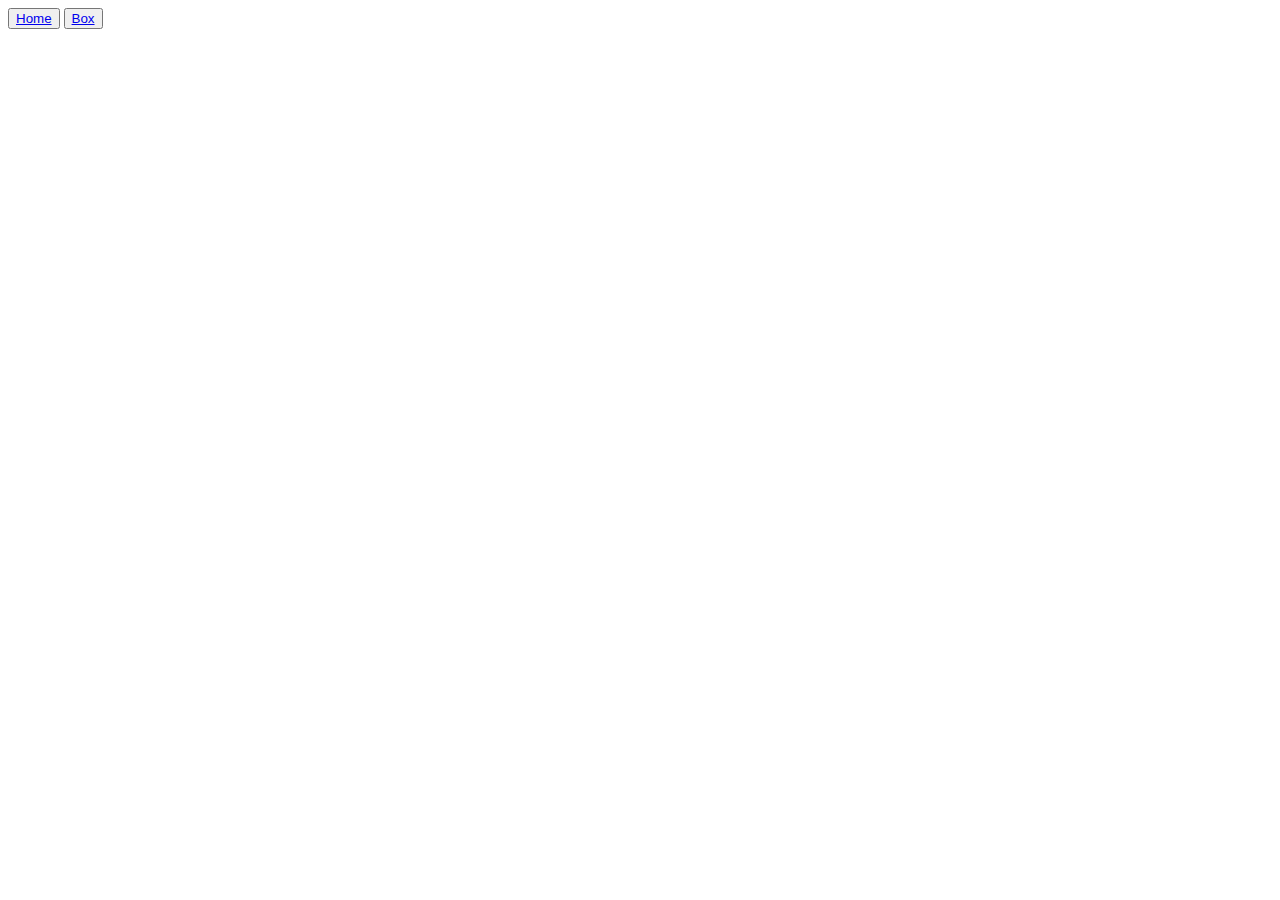
==== index.html @ a0882003 "bootstrap" ====
<!DOCTYPE html>
<html lang="fr">
<head>
    <meta charset="UTF-8">
    <meta http-equiv="X-UA-Compatible" content="IE=edge">
    <meta name="viewport" content="width=device-width, initial-scale=1.0">
    <link rel="stylesheet" href="style.css">
    <link href="https://cdn.jsdelivr.net/npm/bootstrap@5.3.0/dist/css/bootstrap.min.css" rel="stylesheet" integrity="sha384-9ndCyUaIbzAi2FUVXJi0CjmCapSmO7SnpJef0486qhLnuZ2cdeRhO02iuK6FUUVM" crossorigin="anonymous">
    <title>Home</title>
</head>
<body>
    <header>
        <nav>
            <div>
                <button><a href="index.html">Home</a></button>
                <button><a href="box.html">Box</a></button>
            </div>
        </nav>
    </header>
    <h1></h1>



    <script src="https://cdn.jsdelivr.net/npm/bootstrap@5.3.0/dist/js/bootstrap.bundle.min.js" integrity="sha384-geWF76RCwLtnZ8qwWowPQNguL3RmwHVBC9FhGdlKrxdiJJigb/j/68SIy3Te4Bkz" crossorigin="anonymous"></script>
    
</body>
</html>
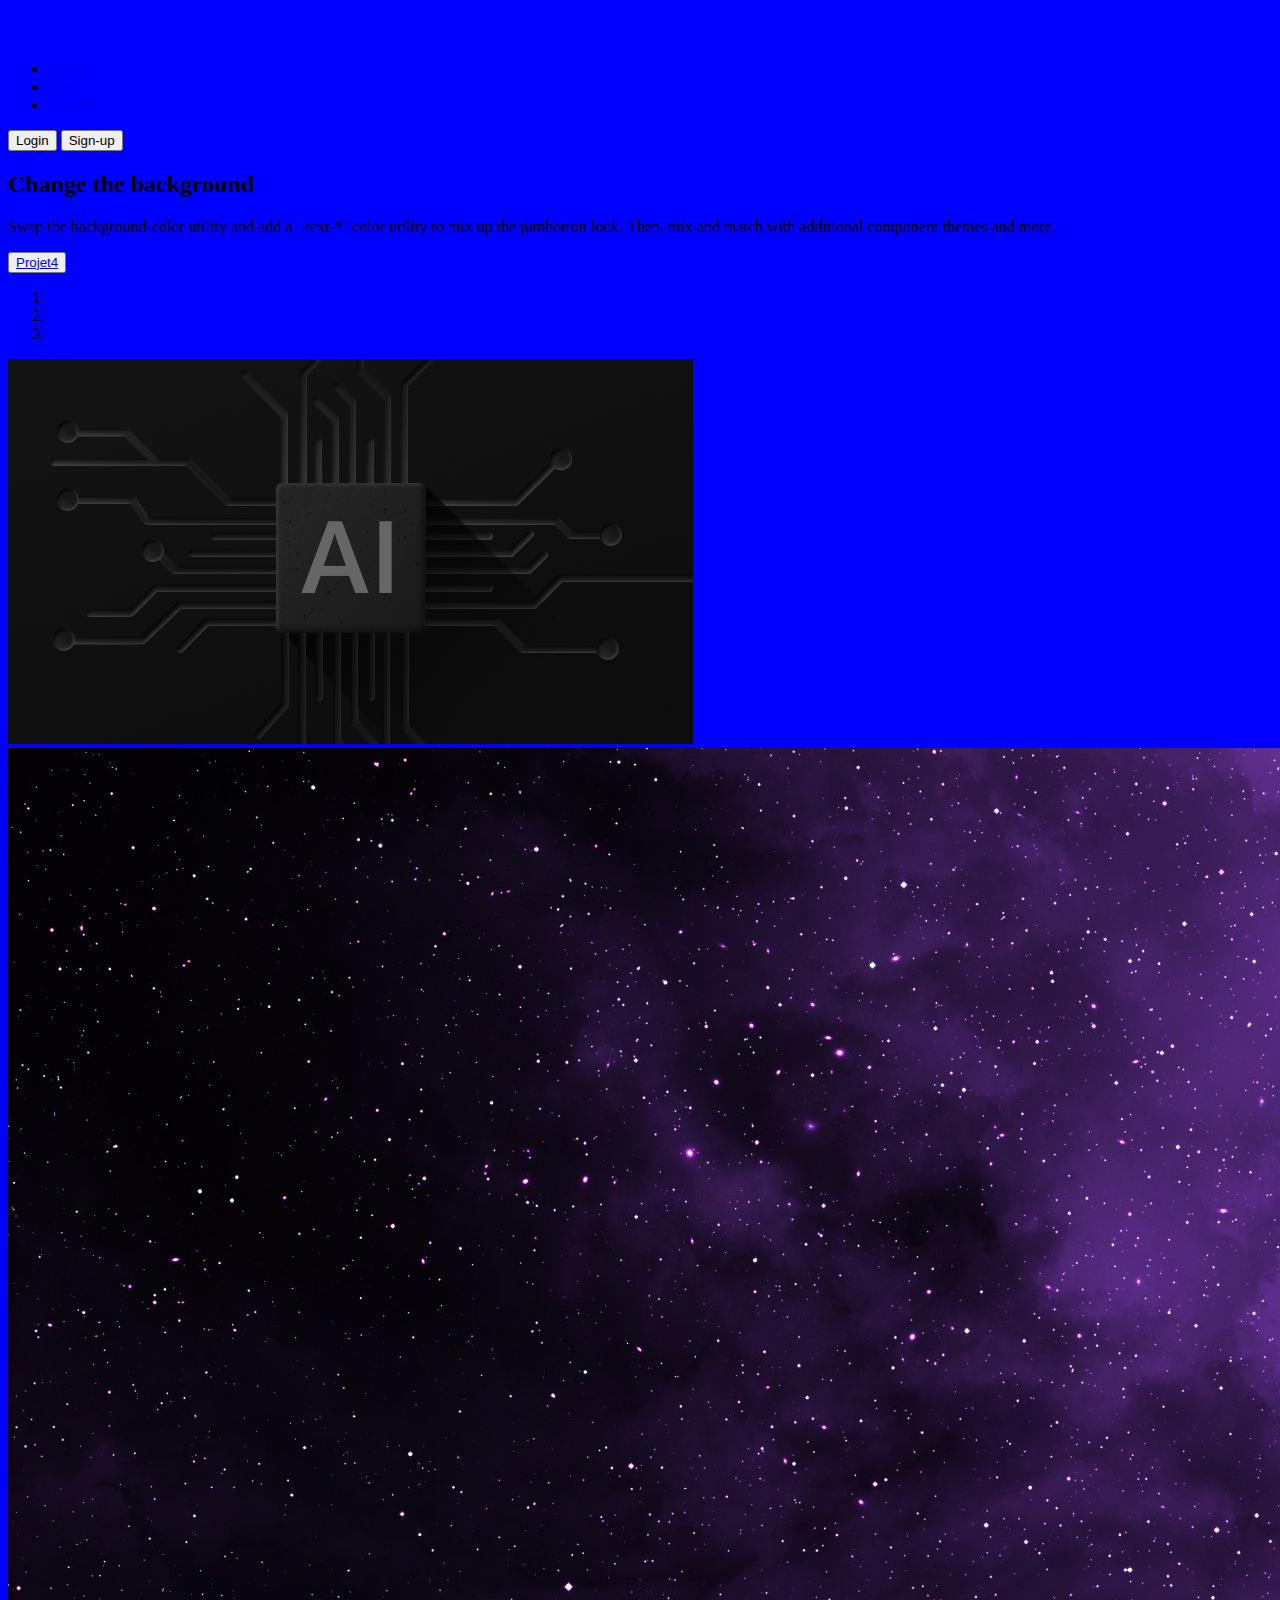
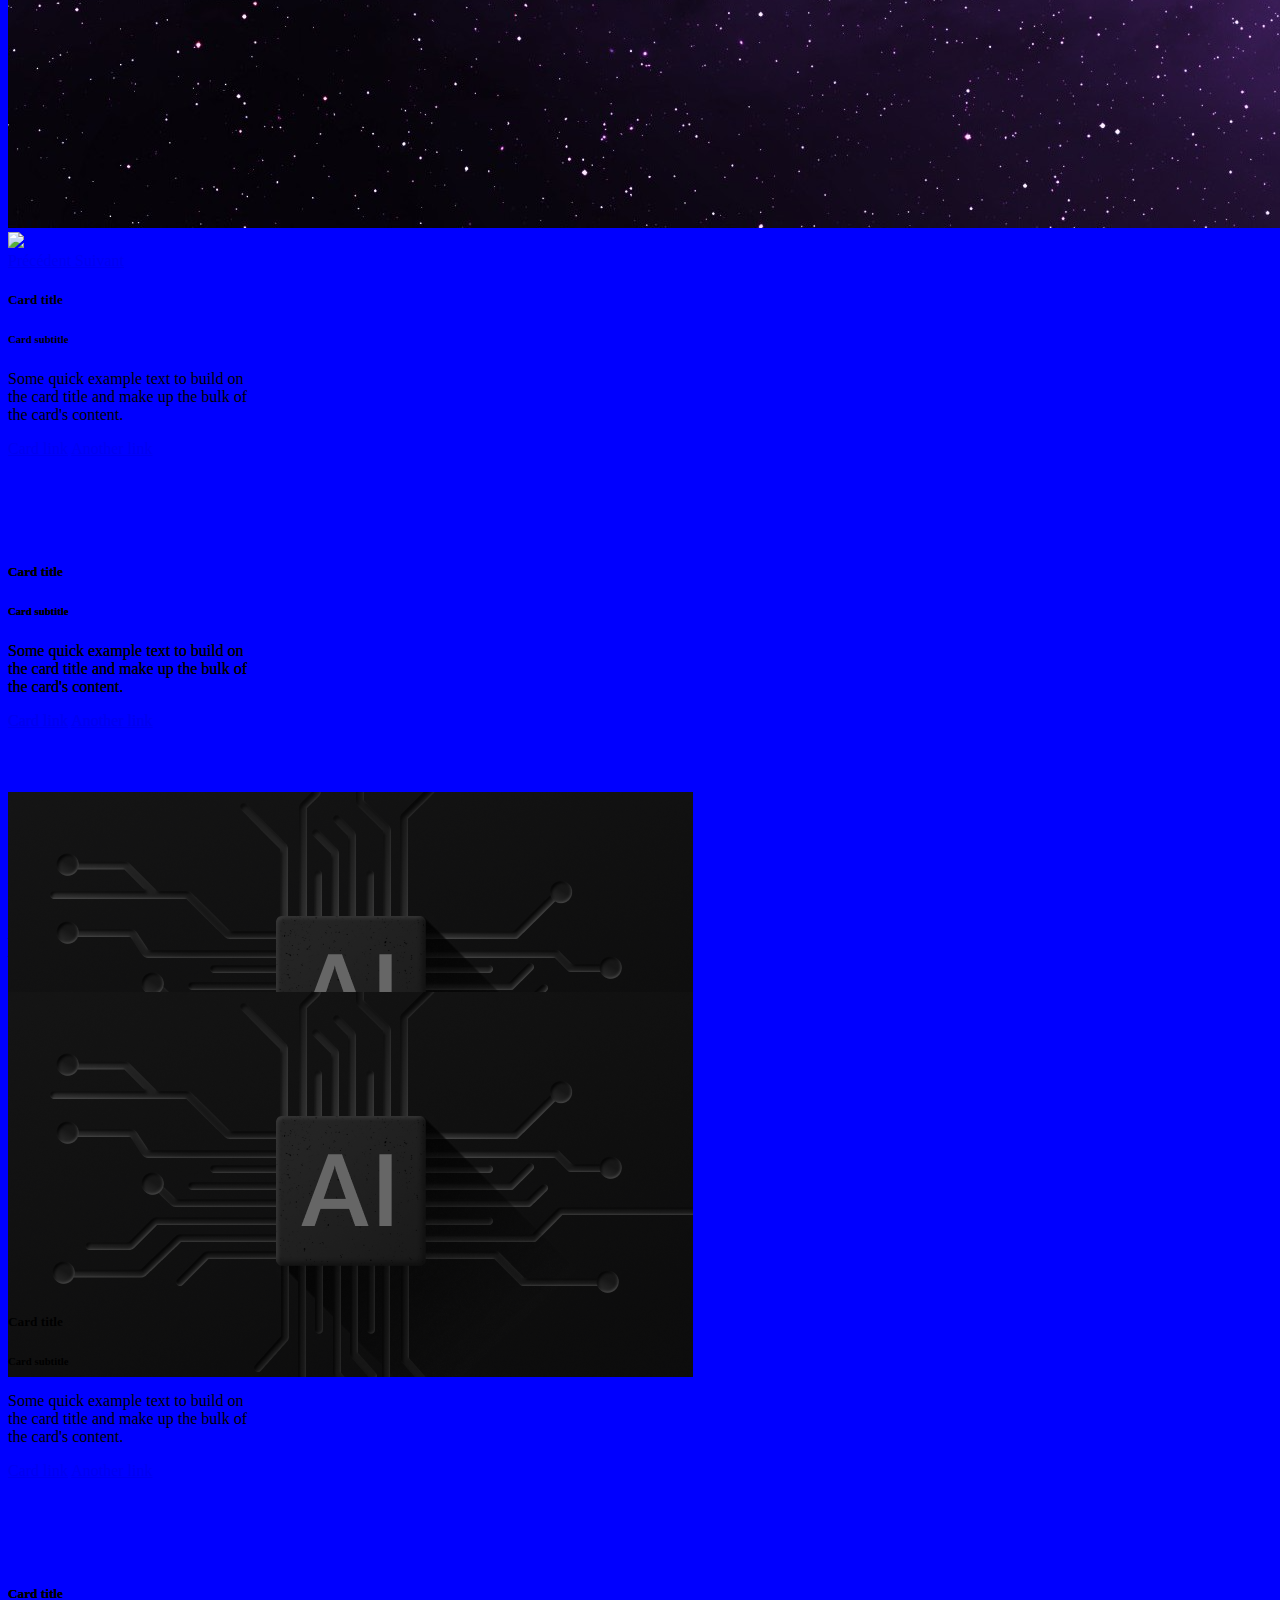
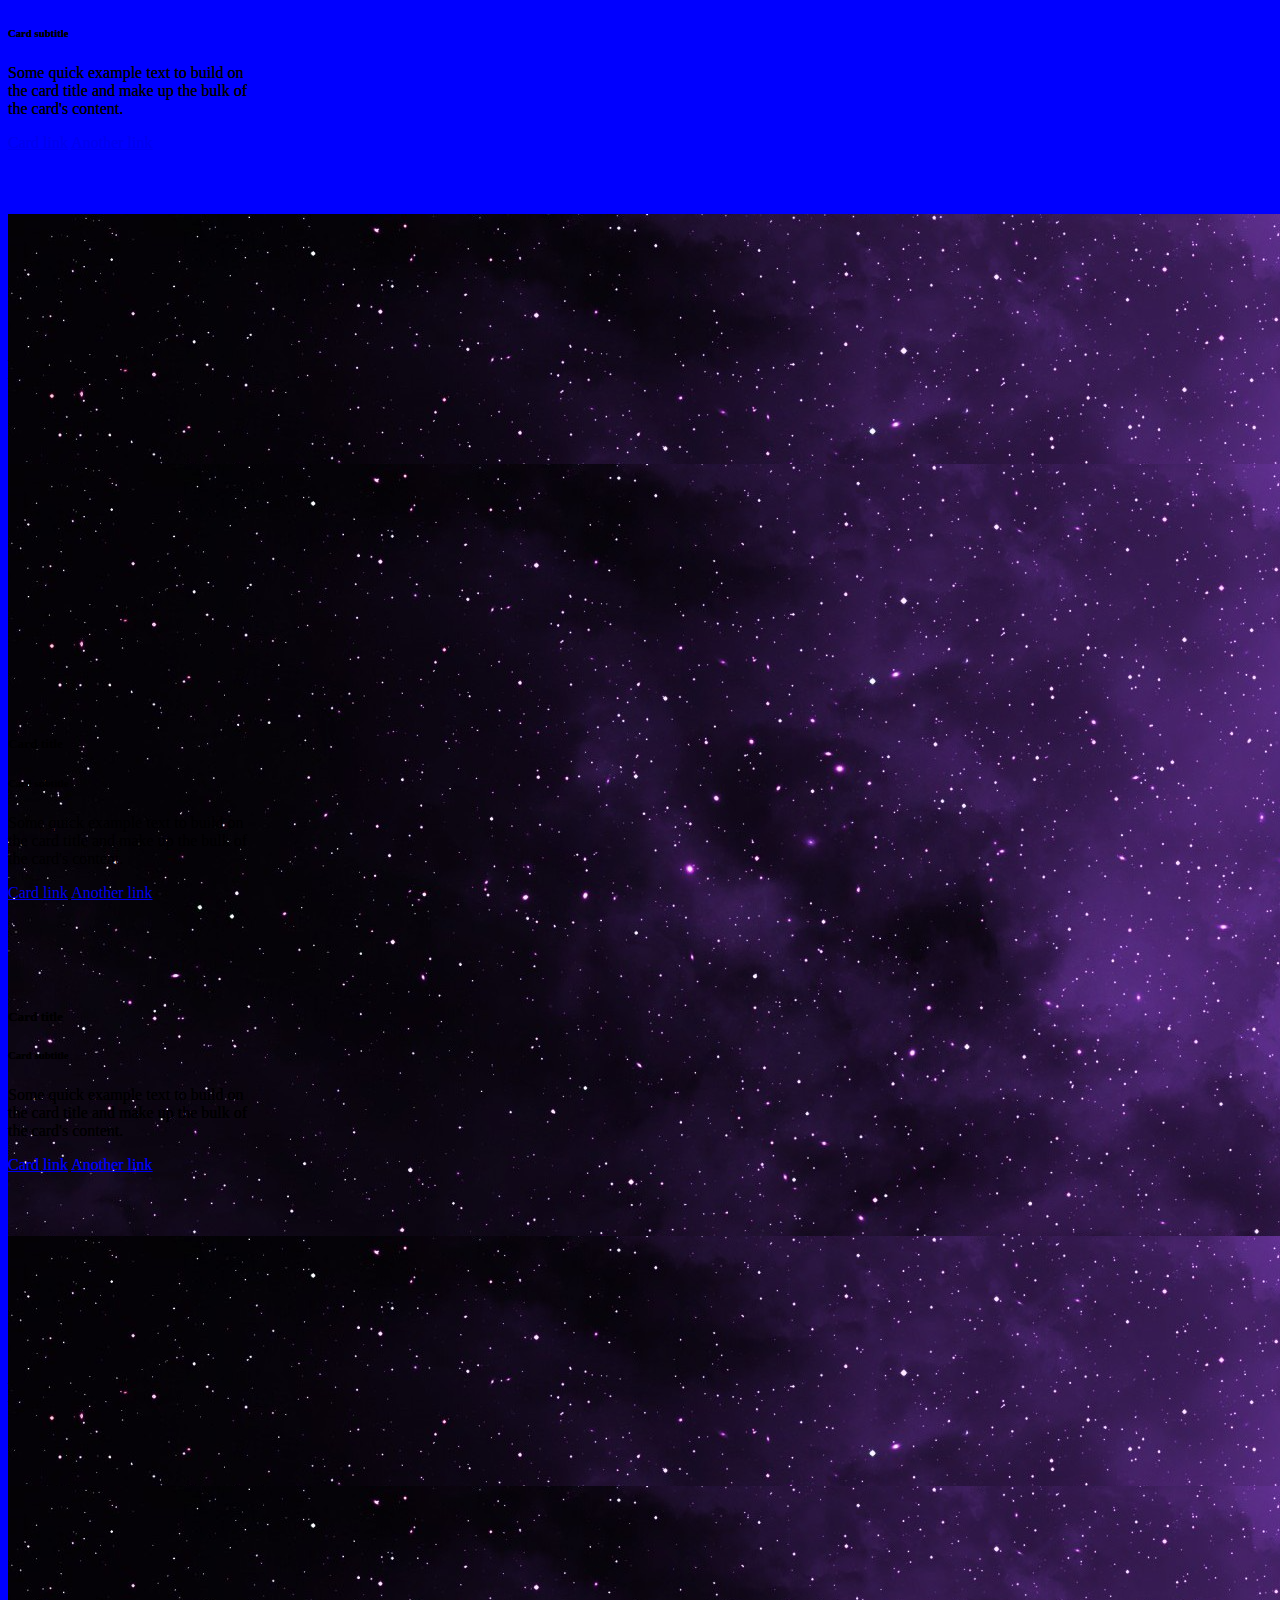
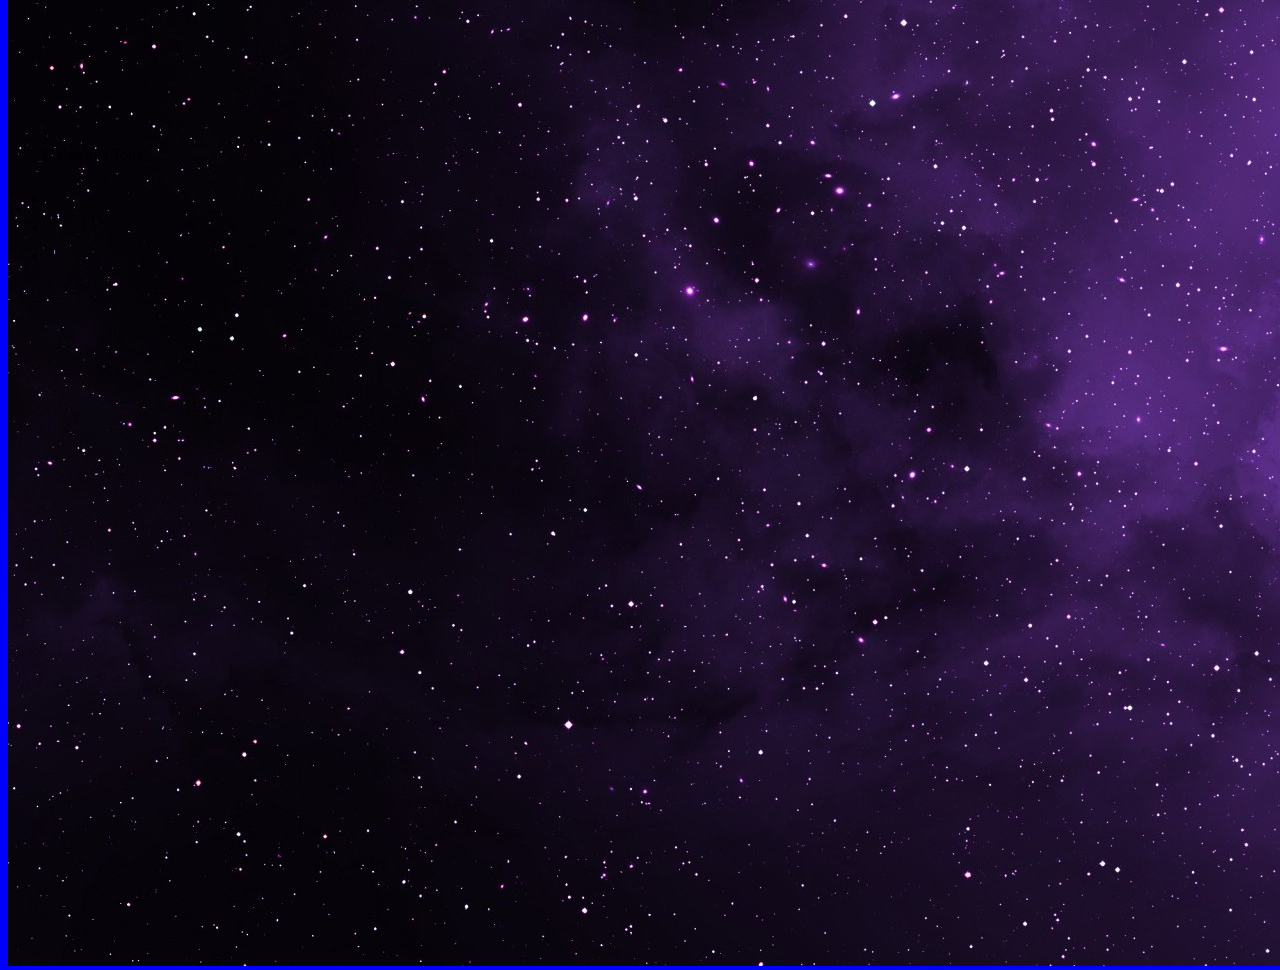
==== commit 9bb7c26c: "bootstrap" ====
--- a/index.html
+++ b/index.html
@@ -8,20 +8,297 @@
     <link href="https://cdn.jsdelivr.net/npm/bootstrap@5.3.0/dist/css/bootstrap.min.css" rel="stylesheet" integrity="sha384-9ndCyUaIbzAi2FUVXJi0CjmCapSmO7SnpJef0486qhLnuZ2cdeRhO02iuK6FUUVM" crossorigin="anonymous">
     <title>Home</title>
 </head>
-<body>
+  <body>
+
+
+    
     <header>
-        <nav>
-            <div>
-                <button><a href="index.html">Home</a></button>
-                <button><a href="box.html">Box</a></button>
-            </div>
-        </nav>
+      <div class="d-flex flex-wrap align-items-center justify-content-center justify-content-md-between py-3 mb-4 border-bottom">
+        <a href="/" class="d-flex align-items-center col-md-3 mb-2 mb-md-0 text-dark text-decoration-none">
+          <svg class="bi me-2" width="40" height="32" role="img" aria-label="Bootstrap"><use xlink:href="#bootstrap"></use></svg>
+        </a>
+
+        <ul class="nav col-12 col-md-auto mb-2 justify-content-center mb-md-0">
+          <li><a href="index.html" class="nav-link px-2 link-dark">Home</a></li>
+          <li><a href="box.html" class="nav-link px-2 link-dark">Box</a></li>
+          <li><a href="https://www.google.fr/" class="nav-link px-2 link-dark">Google</a></li>
+        </ul>
+
+        <div class="col-md-3 text-end">
+          <button type="button" class="btn btn-outline-primary me-2">Login</button>
+          <button type="button" class="btn btn-primary">Sign-up</button>
+        </div>
+      </div>
+    
+      <div class="d-flex align-items-md-stretch justify-content-center">
+        <div class="col-6">
+          <div class="h-100 p-5 text-bg-dark rounded-5 text-center">
+            <h2>Change the background</h2>
+            <p>Swap the background-color utility and add a `.text-*` color utility to mix up the jumbotron look. Then, mix and match with additional component themes and more.</p>
+            <button class="btn btn-outline-light" type="button"><a href="https://github.com/BrandtThomas/projet4/blob/main/readme.md" class="text-danger">Projet4</a></button>
+          </div>
+        </div>
+      </div>
     </header>
-    <h1></h1>
-
-
-
-    <script src="https://cdn.jsdelivr.net/npm/bootstrap@5.3.0/dist/js/bootstrap.bundle.min.js" integrity="sha384-geWF76RCwLtnZ8qwWowPQNguL3RmwHVBC9FhGdlKrxdiJJigb/j/68SIy3Te4Bkz" crossorigin="anonymous"></script>
-    
-</body>
+    
+      <div id="myCarousel" class="carousel slide carousel-fade h-50 w-50 mt-4 mx-auto" data-bs-ride="carousel">
+        <!-- Indicateurs -->
+        <ol class="carousel-indicators">
+          <li data-bs-target="#myCarousel" data-bs-slide-to="0" class="active"></li>
+          <li data-bs-target="#myCarousel" data-bs-slide-to="1"></li>
+          <li data-bs-target="#myCarousel" data-bs-slide-to="2"></li>
+        </ol>
+      
+        <!-- Images -->
+        <div class="carousel-inner">
+          <div class="carousel-item active">
+            <img src="img/demo.png" class="w-100 rounded-5">
+          </div>
+          <div class="carousel-item">
+            <img src="img/background.png" class="w-100 rounded-5">
+          </div>
+          <div class="carousel-item">
+            <img src="img/valo.png" class="w-100 rounded-5">
+          </div>
+        </div>
+      
+        <!-- Contrôles -->
+        <a class="carousel-control-prev" href="#myCarousel" role="button" data-bs-slide="prev">
+          <span class="carousel-control-prev-icon" aria-hidden="true"></span>
+          <span class="visually-hidden">Précédent</span>
+        </a>
+        <a class="carousel-control-next" href="#myCarousel" role="button" data-bs-slide="next">
+          <span class="carousel-control-next-icon" aria-hidden="true"></span>
+          <span class="visually-hidden">Suivant</span>
+        </a>
+        </div>
+
+        <section class="container">
+            <div class="row">
+                <div class="col-9 mt-2 g-0 row" style="height: 500px;">
+                    <div class="col" style="height: 250px;">
+                      <div class="me-1" style="height: 250px">
+                        <div class="card w-100 h-100 bg-secondary border-5 border-dark rounded-5" style="width: 16rem">
+                            <div class="card-body text-center">
+                              <h5 class="card-title">Card title</h5>
+                              <h6 class="card-subtitle mb-2 text-muted">Card subtitle</h6>
+                              <p class="card-text">Some quick example text to build on the card title and make up the bulk of the card's content.</p>
+                              <a href="#" class="card-link">Card link</a>
+                              <a href="#" class="card-link">Another link</a>
+                            </div>
+                        </div>
+                    </div>
+                      <div class="mt-1 me-1" style="height: 250px">
+                        <div class="card w-100 h-100 bg-secondary border-5 border-dark rounded-5" style="width: 16rem">
+                            <div class="card-body text-end">
+                              <h5 class="card-title">Card title</h5>
+                              <h6 class="card-subtitle mb-2 text-muted">Card subtitle</h6>
+                              <p class="card-text">Some quick example text to build on the card title and make up the bulk of the card's content.</p>
+                              <a href="#" class="card-link">Card link</a>
+                              <a href="#" class="card-link">Another link</a>
+                            </div>
+                        </div>
+                    </div>
+                    </div>
+                    <div class="col" style="height: 500px;">
+                        <div class="me-1" style="height: 250px;">
+                            <div class="card w-100 h-100 bg-secondary border-5 border-dark rounded-5" style="width: 16rem">
+                                <div class="card-body text-center">
+                                  <h5 class="card-title">Card title</h5>
+                                  <h6 class="card-subtitle mb-2 text-muted">Card subtitle</h6>
+                                  <p class="card-text">Some quick example text to build on the card title and make up the bulk of the card's content.</p>
+                                  <a href="#" class="card-link">Card link</a>
+                                  <a href="#" class="card-link">Another link</a>
+                                </div>
+                            </div>
+                        </div>
+                        <div class="mt-1 me-1" style="height: 250px;">
+                            <div class="card w-100 h-100 bg-secondary border-5 border-dark rounded-5" style="width: 16rem">
+                                <div class="card-body">
+                                  <h5 class="card-title">Card title</h5>
+                                  <h6 class="card-subtitle mb-2 text-muted">Card subtitle</h6>
+                                  <p class="card-text">Some quick example text to build on the card title and make up the bulk of the card's content.</p>
+                                  <a href="#" class="card-link">Card link</a>
+                                  <a href="#" class="card-link">Another link</a>
+                                </div>
+                            </div>
+                        </div>
+                    </div>
+                
+                </div>
+                <div class="col mt-2 g-0" style="height: 500px;">
+                    <div class="col" style="height: 200px;">
+                        <img class="w-100 h-100 rounded-5" src="img/demo.png">
+                    </div>
+                    <div class="bg-primary mt-1" style="height: 200px;">
+                        <img class="w-100 h-100 rounded-5" src="img/demo.png">
+                    </div>
+                </div>
+
+            </div>    
+        </section>
+        
+
+
+        <section class="container mt-4">
+            <div class="row">
+                <div class="col-9 mt-2 g-0 row" style="height: 500px;">
+                    <div class="col" style="height: 250px;">
+                      <div class="me-1" style="height: 250px">
+                        <div class="card w-100 h-100 bg-secondary" style="width: 16rem">
+                            <div class="card-body">
+                              <h5 class="card-title">Card title</h5>
+                              <h6 class="card-subtitle mb-2 text-muted">Card subtitle</h6>
+                              <p class="card-text">Some quick example text to build on the card title and make up the bulk of the card's content.</p>
+                              <a href="#" class="card-link">Card link</a>
+                              <a href="#" class="card-link">Another link</a>
+                            </div>
+                        </div>
+                    </div>
+                      <div class="mt-1 me-1" style="height: 250px">
+                        <div class="card w-100 h-100 bg-secondary" style="width: 16rem">
+                            <div class="card-body">
+                              <h5 class="card-title">Card title</h5>
+                              <h6 class="card-subtitle mb-2 text-muted">Card subtitle</h6>
+                              <p class="card-text">Some quick example text to build on the card title and make up the bulk of the card's content.</p>
+                              <a href="#" class="card-link">Card link</a>
+                              <a href="#" class="card-link">Another link</a>
+                            </div>
+                        </div>
+                    </div>
+                    </div>
+                    <div class="col" style="height: 500px;">
+                        <div class="me-1" style="height: 250px;">
+                            <div class="card w-100 h-100 bg-secondary" style="width: 16rem">
+                                <div class="card-body">
+                                  <h5 class="card-title">Card title</h5>
+                                  <h6 class="card-subtitle mb-2 text-muted">Card subtitle</h6>
+                                  <p class="card-text">Some quick example text to build on the card title and make up the bulk of the card's content.</p>
+                                  <a href="#" class="card-link">Card link</a>
+                                  <a href="#" class="card-link">Another link</a>
+                                </div>
+                            </div>
+                        </div>
+                        <div class="mt-1 me-1" style="height: 250px;">
+                            <div class="card w-100 h-100 bg-secondary" style="width: 16rem">
+                                <div class="card-body">
+                                  <h5 class="card-title">Card title</h5>
+                                  <h6 class="card-subtitle mb-2 text-muted">Card subtitle</h6>
+                                  <p class="card-text">Some quick example text to build on the card title and make up the bulk of the card's content.</p>
+                                  <a href="#" class="card-link">Card link</a>
+                                  <a href="#" class="card-link">Another link</a>
+                                </div>
+                            </div>
+                        </div>
+                    </div>
+                
+                </div>
+                <div class="col mt-2 g-0" style="height: 500px;">
+                    <div class="bg-primary" style="height: 250px;">
+                        <img class="w-100 h-100" src="img/background.png">
+                    </div>
+                    <div class="bg-primary mt-1" style="height: 250px;">
+                        <img class="w-100 h-100" src="img/background.png">
+                    </div>
+                </div>
+
+            </div>    
+        </section>
+
+        <section class="container mt-4">
+            <div class="row">
+                <div class="col-9 mt-2 g-0 row" style="height: 500px;">
+                    <div class="col" style="height: 250px;">
+                      <div class="me-1" style="height: 250px">
+                        <div class="card w-100 h-100 bg-secondary" style="width: 16rem">
+                            <div class="card-body">
+                              <h5 class="card-title">Card title</h5>
+                              <h6 class="card-subtitle mb-2 text-muted">Card subtitle</h6>
+                              <p class="card-text">Some quick example text to build on the card title and make up the bulk of the card's content.</p>
+                              <a href="#" class="card-link">Card link</a>
+                              <a href="#" class="card-link">Another link</a>
+                            </div>
+                        </div>
+                    </div>
+                      <div class="mt-1 me-1" style="height: 250px">
+                        <div class="card w-100 h-100 bg-secondary" style="width: 16rem">
+                            <div class="card-body">
+                              <h5 class="card-title">Card title</h5>
+                              <h6 class="card-subtitle mb-2 text-muted">Card subtitle</h6>
+                              <p class="card-text">Some quick example text to build on the card title and make up the bulk of the card's content.</p>
+                              <a href="#" class="card-link">Card link</a>
+                              <a href="#" class="card-link">Another link</a>
+                            </div>
+                        </div>
+                    </div>
+                    </div>
+                    <div class="col" style="height: 500px;">
+                        <div class="me-1" style="height: 250px;">
+                            <div class="card w-100 h-100 bg-secondary" style="width: 16rem">
+                                <div class="card-body">
+                                  <h5 class="card-title">Card title</h5>
+                                  <h6 class="card-subtitle mb-2 text-muted">Card subtitle</h6>
+                                  <p class="card-text">Some quick example text to build on the card title and make up the bulk of the card's content.</p>
+                                  <a href="#" class="card-link">Card link</a>
+                                  <a href="#" class="card-link">Another link</a>
+                                </div>
+                            </div>
+                        </div>
+                        <div class="mt-1 me-1" style="height: 250px;">
+                            <div class="card border-4 border-dark w-100 h-100 bg-secondary" style="width: 16rem">
+                                <div class="card-body">
+                                  <h5 class="card-title">Card title</h5>
+                                  <h6 class="card-subtitle mb-2 text-muted">Card subtitle</h6>
+                                  <p class="card-text">Some quick example text to build on the card title and make up the bulk of the card's content.</p>
+                                  <a href="#" class="card-link">Card link</a>
+                                  <a href="#" class="card-link">Another link</a>
+                                </div>
+                            </div>
+                        </div>
+                    </div>
+                
+                </div>
+                <div class="col mt-2 g-0" style="height: 500px;">
+                    <div class="bg-primary" style="height: 250px;">
+                        <div class="">
+                            <img class="w-75" src="img/background.png">
+                            <!-- <span class="align-middle">middle</span> -->
+                        </div>
+                    </div>
+                    <div class="bg-primary mt-1" style="height: 250px;">
+                        <img class="w-75" src="img/background.png">
+                    </div>
+                </div>
+
+            </div>    
+        </section>
+      
+  
+    
+
+      
+      
+      <script src="https://cdn.jsdelivr.net/npm/bootstrap@5.3.0/dist/js/bootstrap.bundle.min.js" integrity="sha384-geWF76RCwLtnZ8qwWowPQNguL3RmwHVBC9FhGdlKrxdiJJigb/j/68SIy3Te4Bkz" crossorigin="anonymous"></script>
+    
+  </body>
+
+  
+  
+  <div class="container">
+    <footer class="d-flex flex-wrap justify-content-between align-items-center py-3 my-4 border-top">
+      <div class="col-md-4 d-flex align-items-center">
+        <a href="/" class="mb-3 me-2 mb-md-0 text-muted text-decoration-none lh-1">
+          <svg class="bi" width="30" height="24"><use xlink:href="#bootstrap"></use></svg>
+        </a>
+        <span class="mb-3 mb-md-0 text-muted">© Cassiau Tony</span>
+      </div>
+  
+      <ul class="nav col-md-4 justify-content-end list-unstyled d-flex">
+        <li class="ms-3"><a class="text-muted" href="#"><svg class="bi" width="24" height="24"><use xlink:href="#twitter"></use></svg></a></li>
+        <li class="ms-3"><a class="text-muted" href="#"><svg class="bi" width="24" height="24"><use xlink:href="#instagram"></use></svg></a></li>
+        <li class="ms-3"><a class="text-muted" href="#"><svg class="bi" width="24" height="24"><use xlink:href="#facebook"></use></svg></a></li>
+      </ul>
+    </footer>
+  </div>
+
 </html>--- a/style.css
+++ b/style.css
@@ -0,0 +1,8 @@
+/* * { 
+    padding: 0;
+    margin: 0;
+} */
+
+body{
+    background-color: blue;
+}